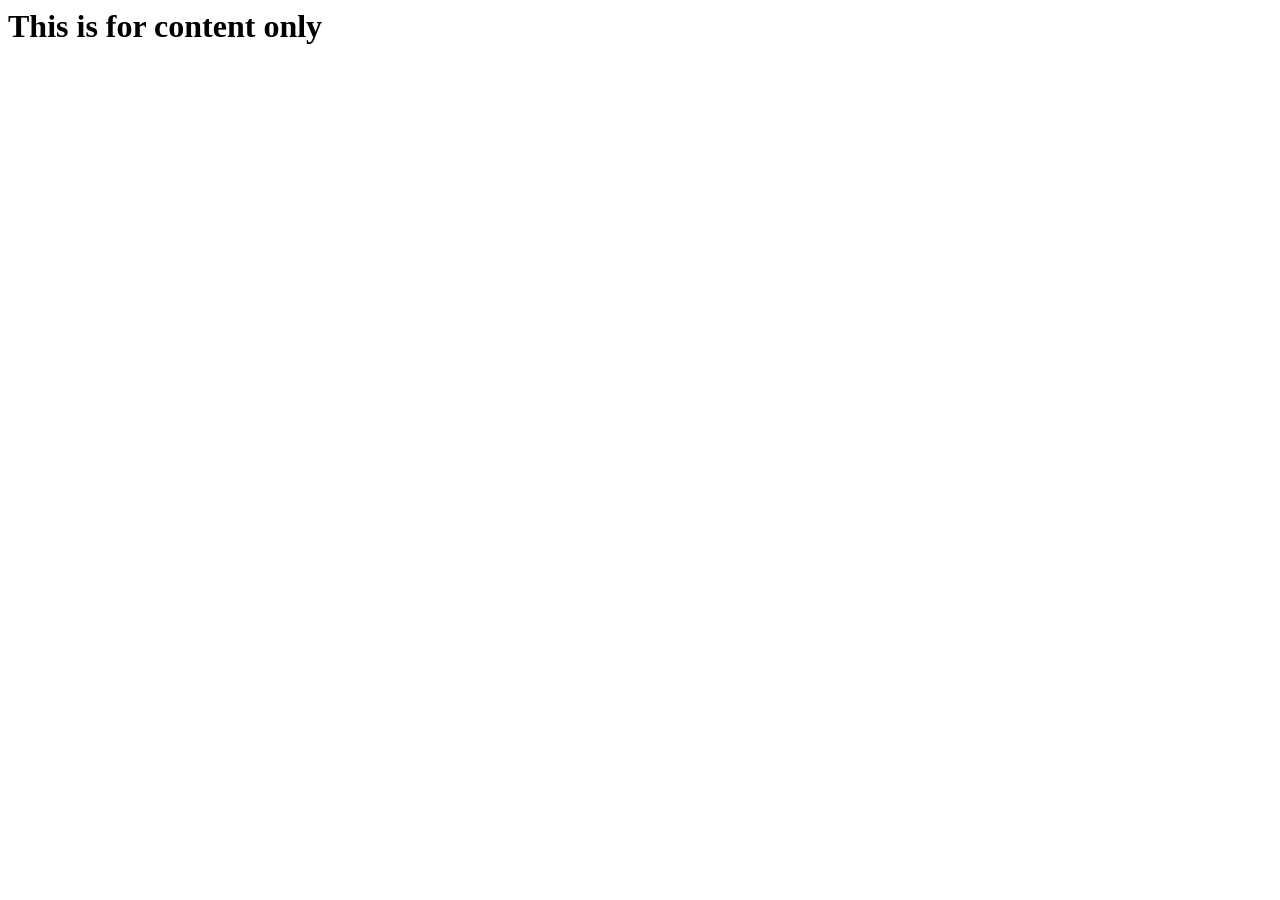
==== index.html @ 02166ebb "ambot" ====
<html lang="en">
<head>
    <meta charset="UTF-8">
    <meta name="viewport" content="width=device-width, initial-scale=1.0">
    <title>Document</title>
</head>
<body>
    <h1>This is for content only</h1>
</body>
</html>
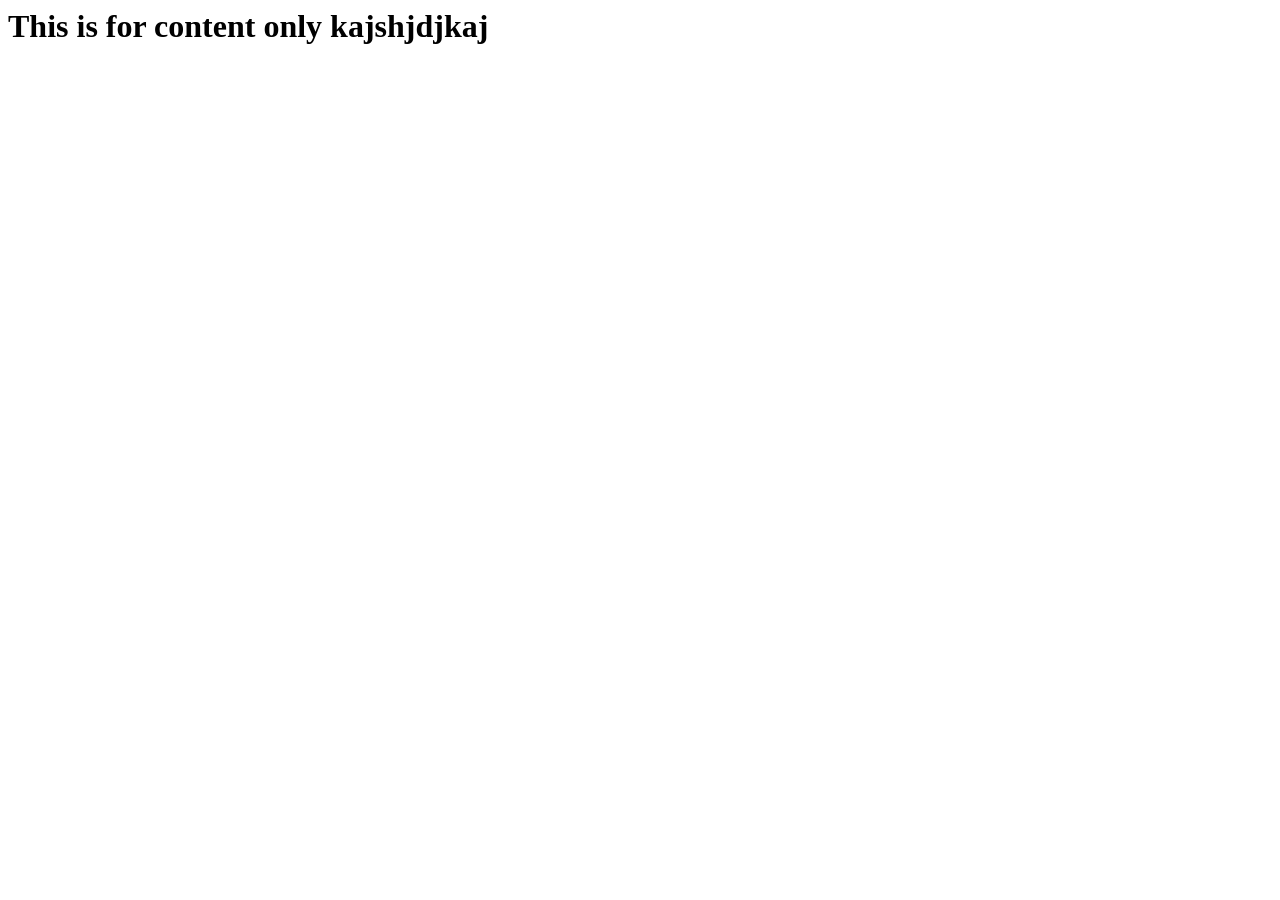
==== commit 3bfca96b: "ambksdajd" ====
--- a/index.html
+++ b/index.html
@@ -5,6 +5,6 @@
     <title>Document</title>
 </head>
 <body>
-    <h1>This is for content only</h1>
+    <h1>This is for content only kajshjdjkaj</h1>
 </body>
 </html>
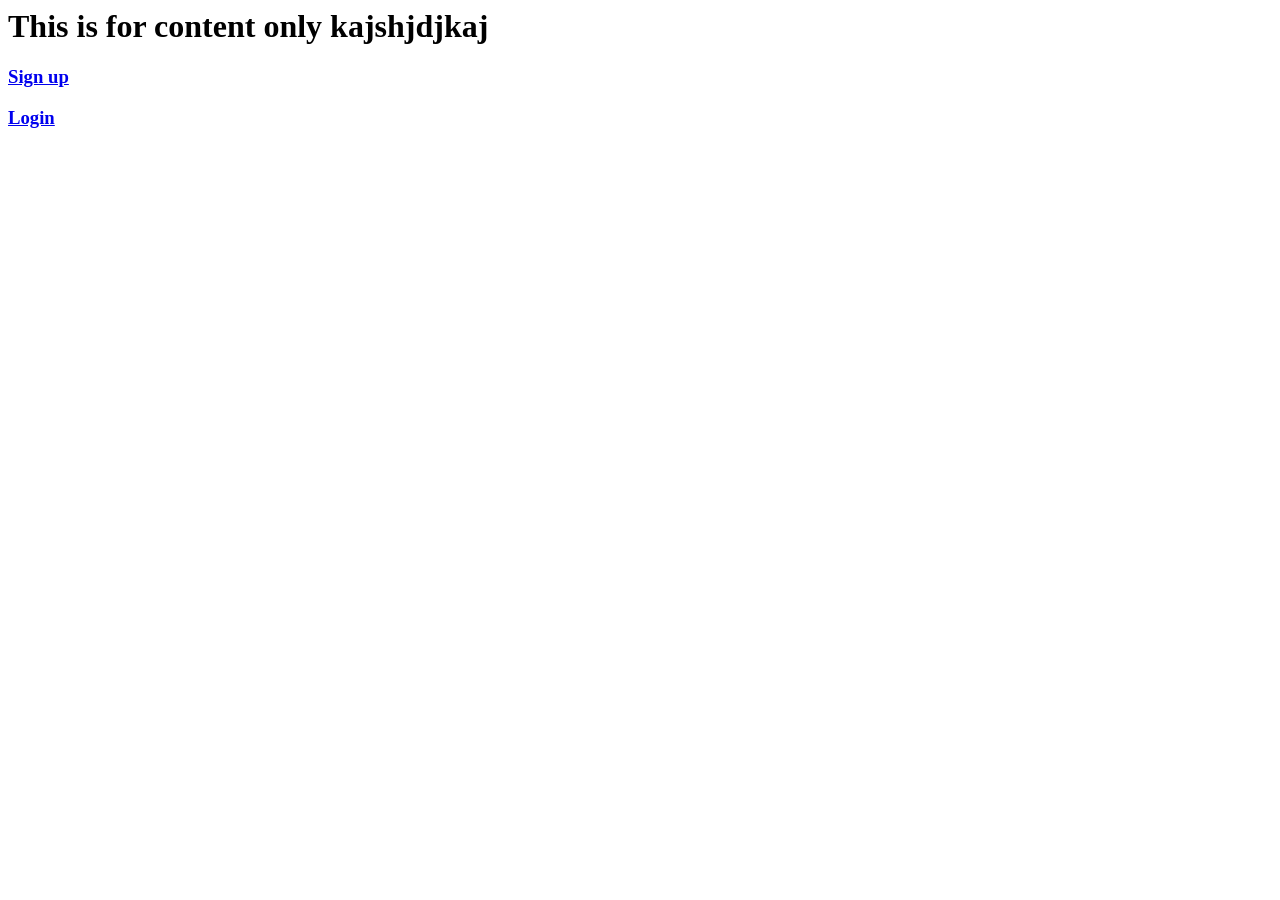
==== commit 179a19fc: "Updating the error display" ====
--- a/index.html
+++ b/index.html
@@ -6,5 +6,7 @@
 </head>
 <body>
     <h1>This is for content only kajshjdjkaj</h1>
+    <h3><a href="signup.html">Sign up</a></h3>
+    <h3><a href="login_user.html">Login</a></h3>
 </body>
 </html>
